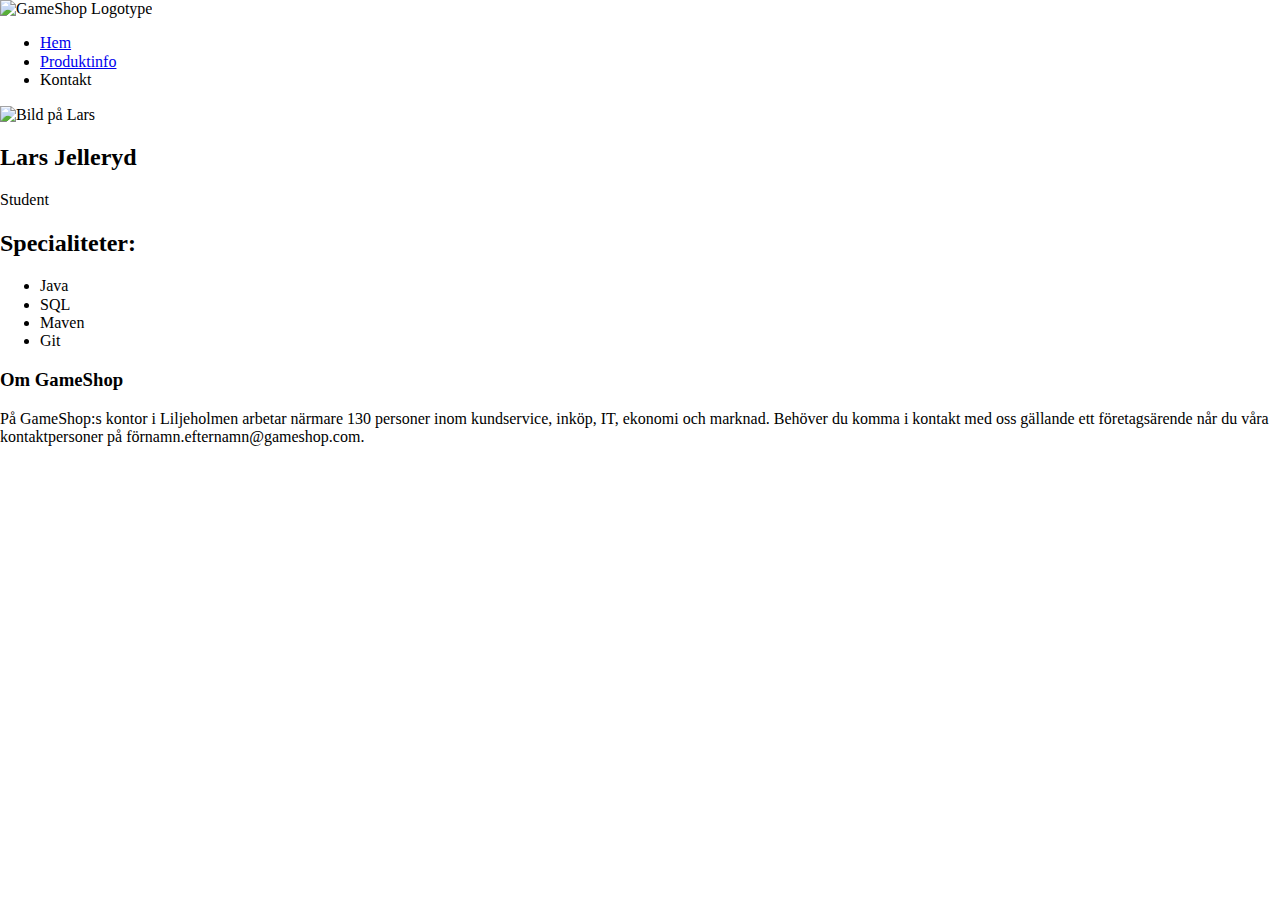
==== contact.html @ 94abf89e "Added normalize style sheet" ====
<!DOCTYPE html>
<html lang="sv">

<head>
    <meta charset="utf-8" />
    <meta name="viewport" content="width=device-width, initial-scale=1.0" />
    <link rel="stylesheet" type="text/css" href="css/normalize.css" />
    <link rel="stylesheet" type="text/css" href="css/main.css" />
    <link rel="stylesheet" type="text/css" href="css/contact.css" />
    <link href="images/favicon.ico" rel="icon" type="image/x-icon" />
    <title>GameShop - Kontakt</title>
</head>

<body>
    <header>
        <div class="logo">
            <img src="images/logo.jpg" alt="GameShop Logotype" />
        </div>
    </header>
    <nav class="menu">
        <ul>
            <li><a href="index.html">Hem</a></li>
            <li><a href="product.html">Produktinfo</a></li>
            <li>Kontakt</li>
        </ul>
    </nav>
    <main>
        <div class="contact-info-grid">
            <section>
                <img class="contact-resize" src="images/contact-lars.jpg" alt="Bild på Lars" />
                <div class="contact-name">
                    <h2>Lars Jelleryd</h2>
                    Student
                </div>
                <div class="contact-speciality">
                    <h2>Specialiteter:</h2>
                    <ul>
                        <li>Java</li>
                        <li>SQL</li>
                        <li>Maven</li>
                        <li>Git</li>
                    </ul>
                </div>
            </section>
        </div>
    </main>
    <footer>
        <h3>Om GameShop</h3>
        På GameShop:s kontor i Liljeholmen arbetar närmare 130 personer inom kundservice, inköp, IT, ekonomi och
        marknad. Behöver du komma i kontakt med oss gällande ett företagsärende når du våra kontaktpersoner på
        förnamn.efternamn@gameshop.com.
    </footer>
</body>

</html>
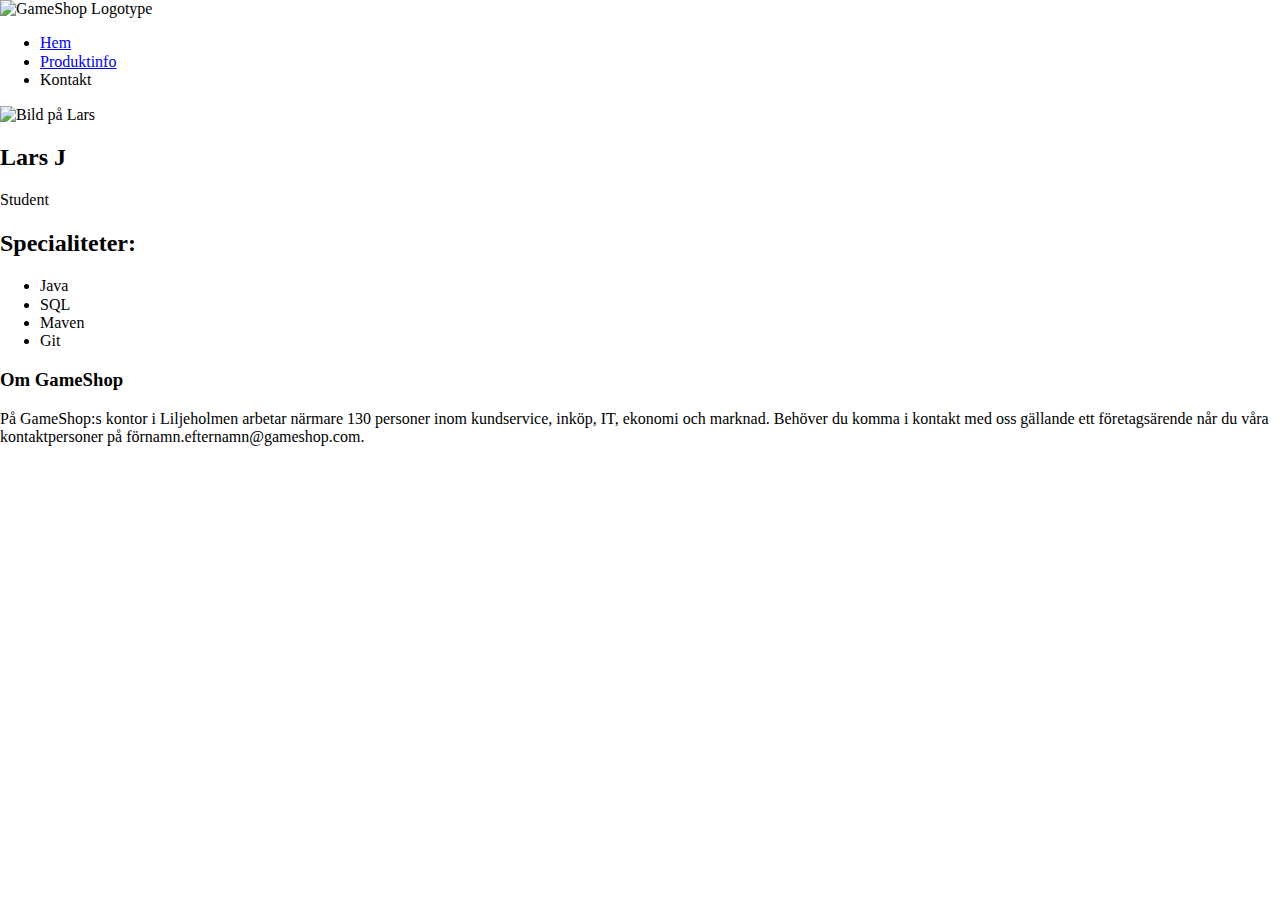
==== commit d8629f7d: "Update contact.html" ====
--- a/contact.html
+++ b/contact.html
@@ -29,7 +29,7 @@
             <section>
                 <img class="contact-resize" src="images/contact-lars.jpg" alt="Bild på Lars" />
                 <div class="contact-name">
-                    <h2>Lars Jelleryd</h2>
+                    <h2>Lars J</h2>
                     Student
                 </div>
                 <div class="contact-speciality">
@@ -52,4 +52,4 @@
     </footer>
 </body>
 
-</html>+</html>
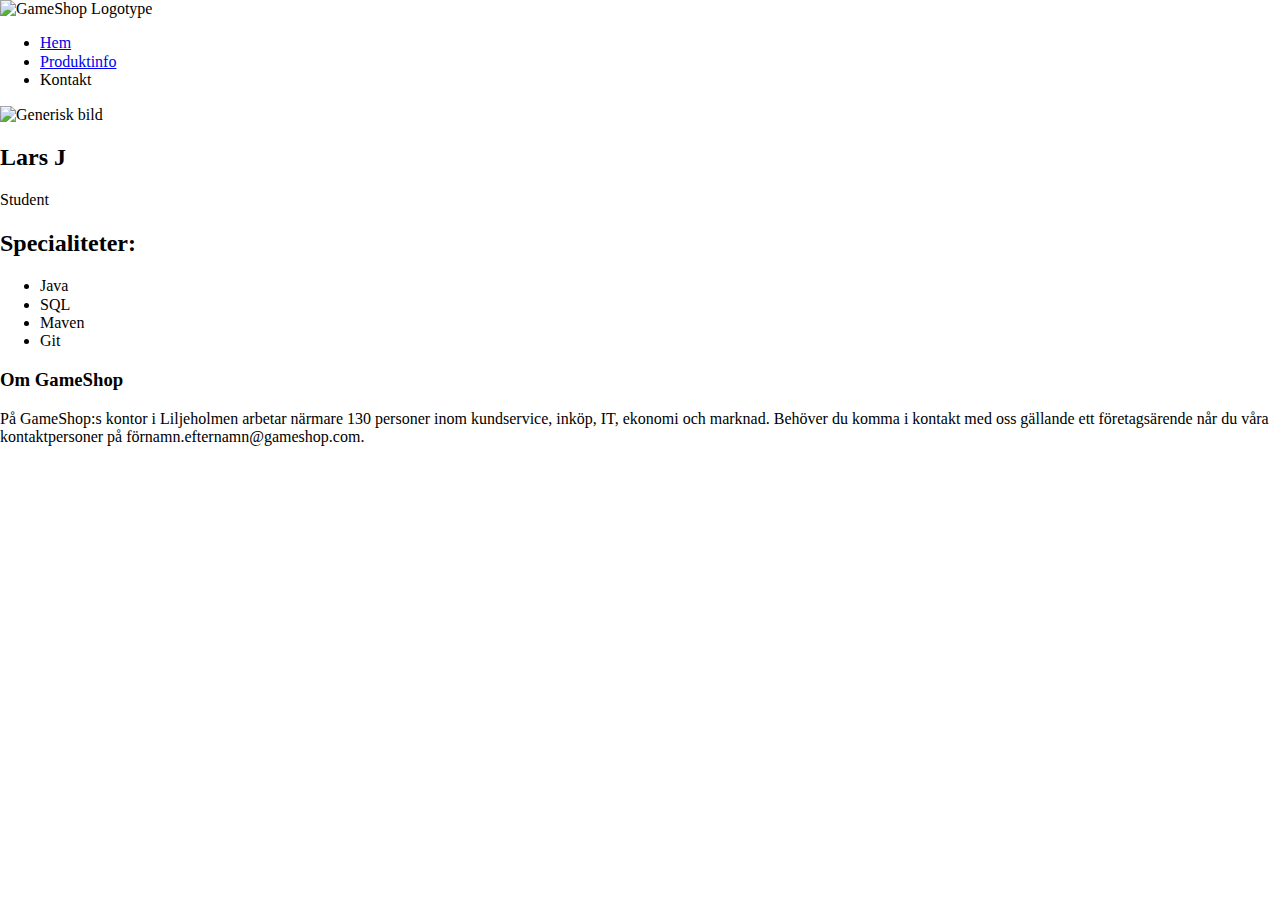
==== commit 9a8ace21: "Update contact.html" ====
--- a/contact.html
+++ b/contact.html
@@ -27,7 +27,7 @@
     <main>
         <div class="contact-info-grid">
             <section>
-                <img class="contact-resize" src="images/contact-lars.jpg" alt="Bild på Lars" />
+                <img class="contact-resize" src="images/generic-avatar.png" alt="Generisk bild" />
                 <div class="contact-name">
                     <h2>Lars J</h2>
                     Student
